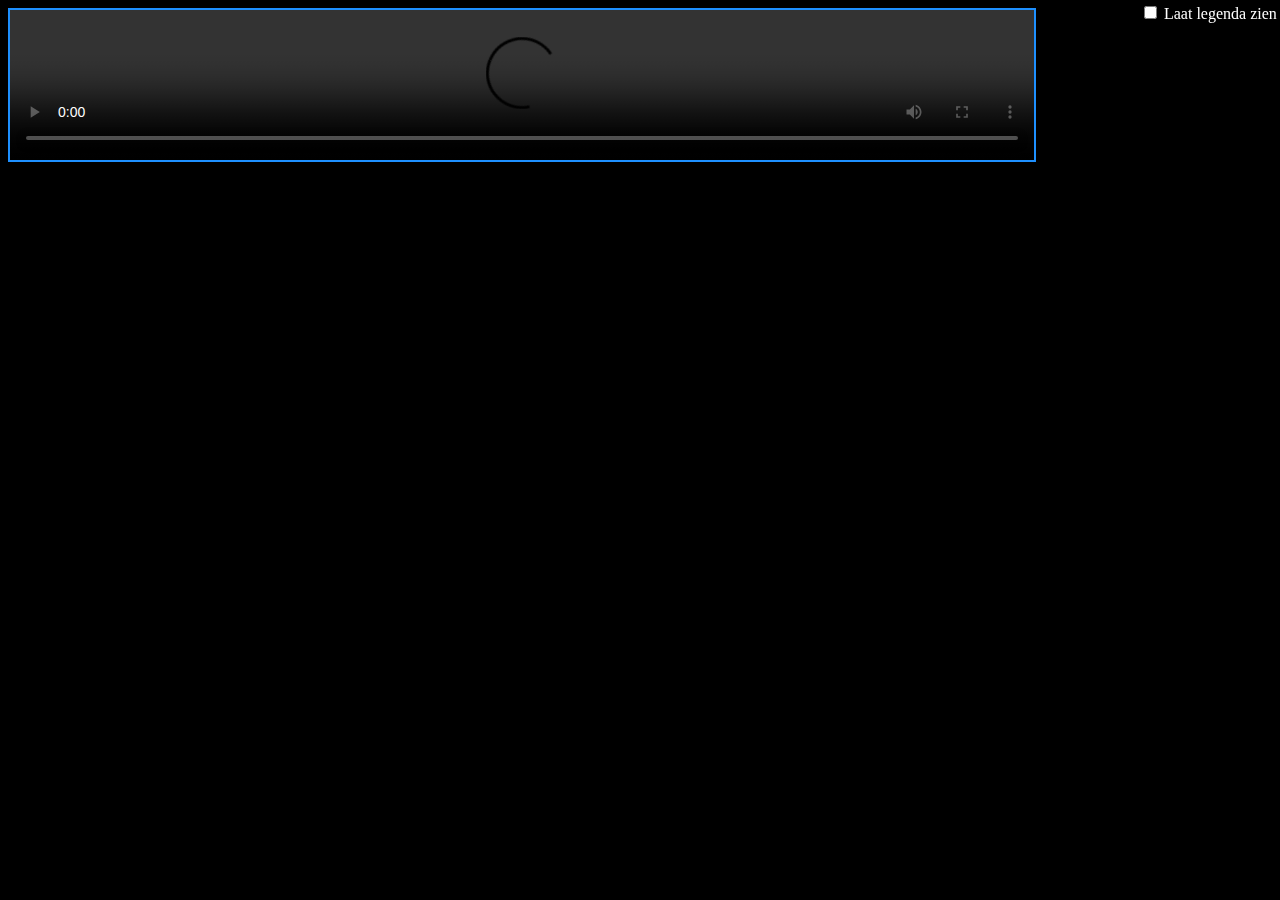
==== prototype 1/index.html @ 9d1e62d1 "Save prototype 1 in different folder" ====
<!DOCTYPE html>
<html lang="en">
<head>
	<meta charset="UTF-8">
	<meta name="viewport" content="width=device-width, initial-scale=1.0">
	<title>Document</title>
	<link rel="stylesheet" href="style.css">
</head>
<body>
	<video controls>
		<source src="./assets/movie.mp4" type="video/mp4" />
		<track kind="subtitles" src="./assets/English.vtt" srclang="en" default label="English"/>
	</video>
	<div class="legenda">
		<h2>legenda</h2>
		<ul>
			<li class="marius">personage: Marius</li>
			<li class="jytte">personage: Jytte</li>
			<li class="radio">Radio / Telefoon</li>
			<li class="call">Roepen</li>
			<li class="whisper">Fluisterend</li>
			<li class="question">Vraag?</li>
			<li class="unsure">Onzeker</li>
			<li class="stressed">Gestresst</li>
		</ul>
	</div>

	<p class="subtitles"></p>

	<label><input type="checkbox" name="" id=""> Laat legenda zien</label>

	<script>
		const video = document.querySelector('video');
		const subtitles = video.textTracks[0];
		const p = document.querySelector('.subtitles');
		
		subtitles.addEventListener('cuechange', () => {
		    console.log(subtitles.activeCues);
		    if (subtitles.activeCues.length > 0) {
		    	p.innerHTML = subtitles.activeCues[0].text;
		    } else {
		    	p.innerHTML = '';
		    }
		});


	</script>
</body>
</html>
---- prototype 1/style.css ----
@import url('https://fonts.googleapis.com/css2?family=Roboto+Flex:opsz,slnt,wdth,wght,GRAD,XOPQ,XTRA,YOPQ,YTAS,YTDE,YTFI,YTLC,YTUC@8..144,-10..0,25..151,100..1000,-200..150,27..175,323..603,25..135,649..854,-305..-98,560..788,416..570,528..760&display=swap');

@font-face {
	font-family: Glitch Goblin;
	src: url('./fonts/glitch-goblin.regular.ttf') format('truetype');
}

@font-face {
	font-family: Parametric Glitch;
	src: url('./fonts/parametric-glitch.regular.ttf') format('truetype');
}

@font-face {
	font-family: Haze Morning;
	src: url('./fonts/haze-morning.regular.ttf') format('truetype');
}

body {
	background: black;
}

video {
	width: 80vw;
	border: 2px solid dodgerblue;
}

.subtitles {
	display: none;
}

.legenda {
	position: fixed;
	top: 0;
	right: 0;
	padding: 1em;
	margin: .5em;
	margin-top: 2em;
	border: 2px solid dodgerblue;
	display: none;
}

body:has(:checked) .legenda {
	display: block;
}

label {
	color: white;
	position: fixed;
	top: 0;
	right: 0;
	padding: .2em;
}

h2 {
	font-family: Roboto Flex;
	color: dodgerblue;
	margin: 0;
}

ul {
	font-size: 1.4em;
	font-family: Roboto Flex, sans-serif;
	color: white;
	margin: 0;
}

li {
	margin: .3em 0;
}


video::cue {
	font-family: Roboto Flex, sans-serif;
}

video::cue(v[voice="Marius"]),
.marius {
	color: hsl(30deg, 80%, 60%);
}

video::cue(v[voice="Jytte"]),
.jytte {
	color: hsl(120deg, 80%, 40%);
}

video::cue(v.radio),
.radio {
	font-family: Parametric Glitch;
}

video::cue(v.call),
.call {
	font-weight: 800;
}

video::cue(v.whisper),
.whisper {
	opacity: .5;
	font-weight: 100;
}

video::cue(v.question),
.question {
	font-variation-settings: 
		'slnt' -5
	;
}

video::cue(v.stressed),
.stressed {
	font-family: Haze Morning;
}

video::cue(v.unsure),
.unsure {
	font-variation-settings: 
		'slnt' -10
	;
}
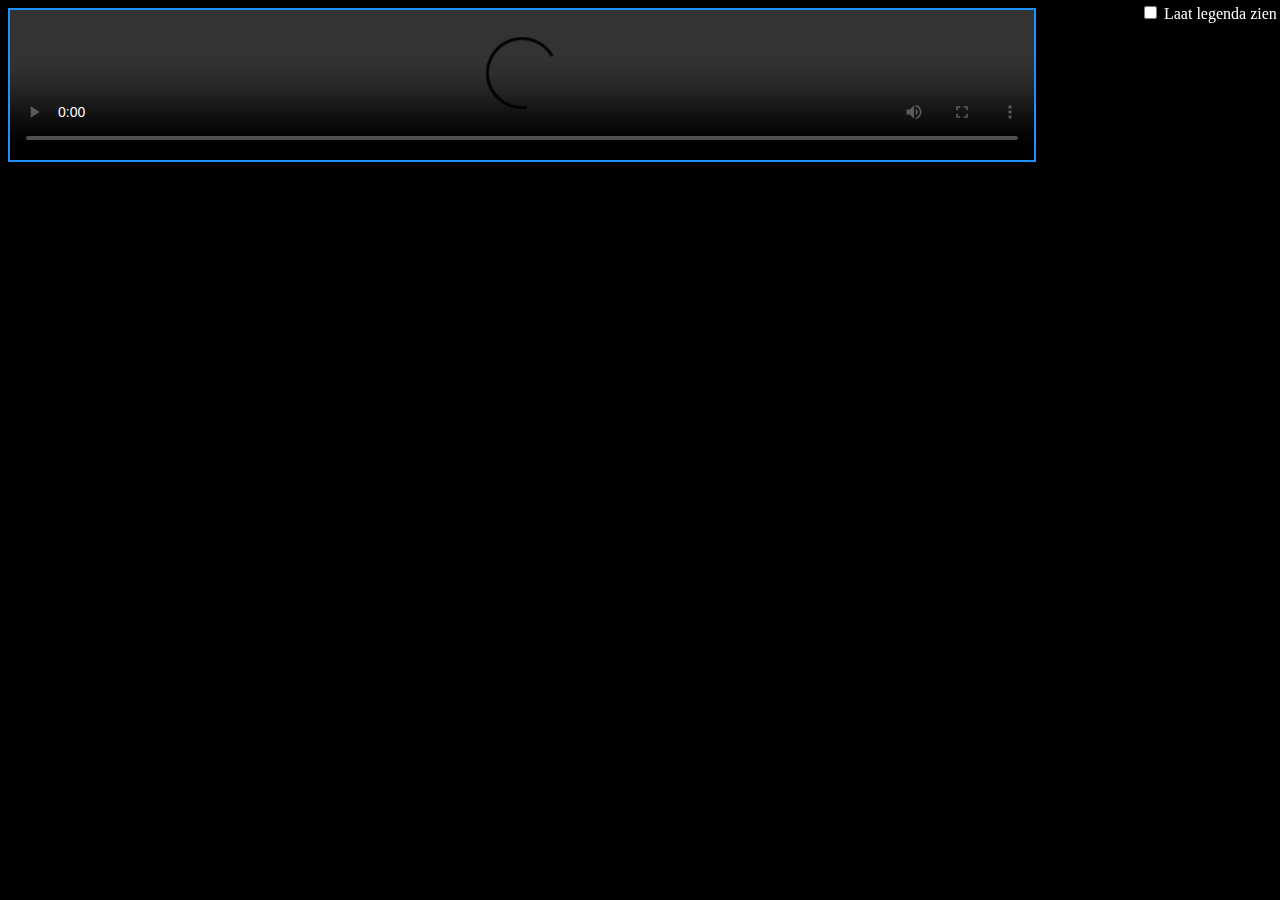
==== commit b61d4491: "Link old prototype to movie file" ====
--- a/prototype 1/index.html
+++ b/prototype 1/index.html
@@ -8,7 +8,7 @@
 </head>
 <body>
 	<video controls>
-		<source src="./assets/movie.mp4" type="video/mp4" />
+		<source src="../assets/movie.mp4" type="video/mp4" />
 		<track kind="subtitles" src="./assets/English.vtt" srclang="en" default label="English"/>
 	</video>
 	<div class="legenda">
